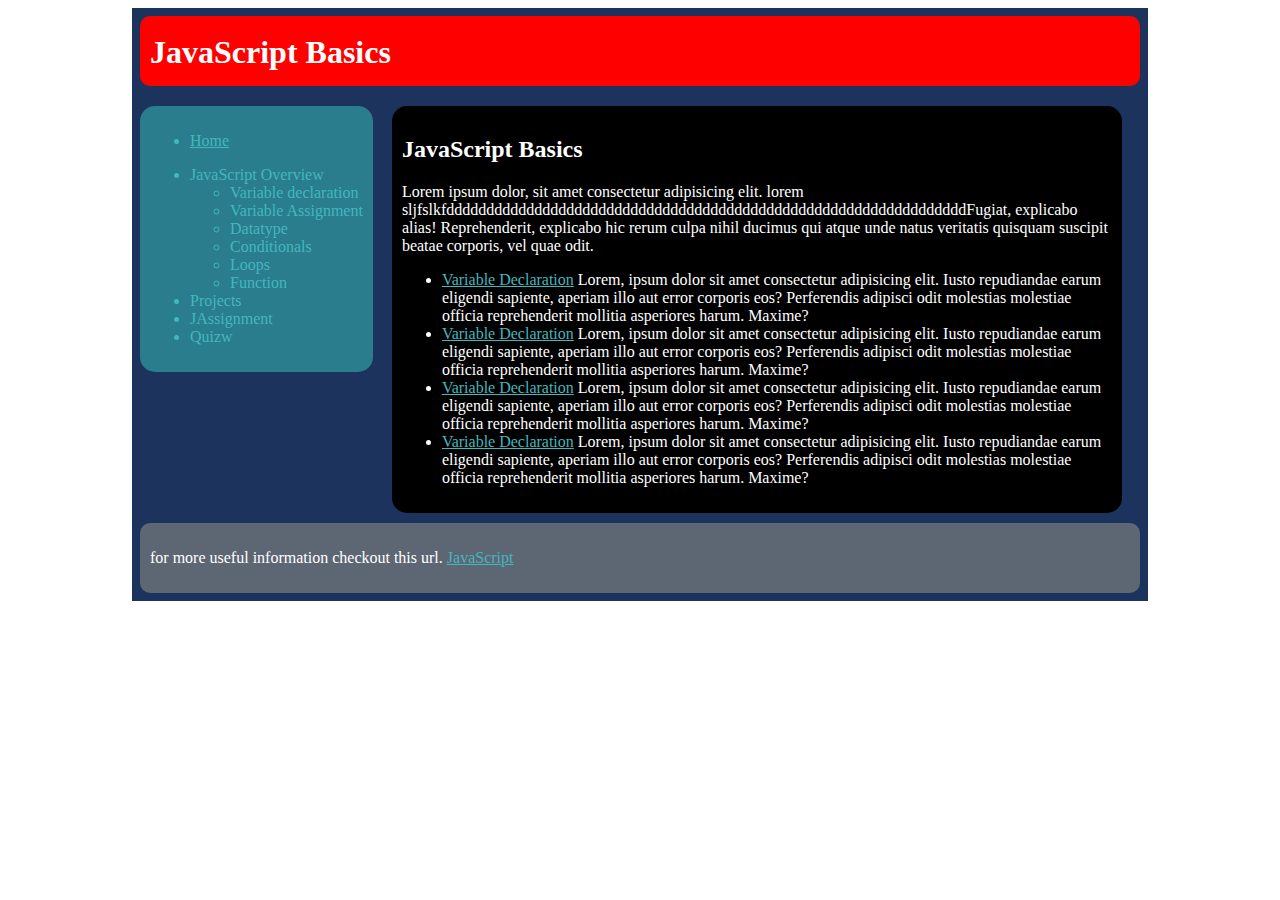
==== Web Fundamentals/CSS/JavaScriptBasics/index.html @ 7dd01780 "With Display blocks and JavaScript assignment in CSS" ====
<!DOCTYPE html>
<html lang="en">
<head>
    <meta charset="UTF-8">
    <meta name="viewport" content="width=device-width, initial-scale=1.0">
    <meta http-equiv="X-UA-Compatible" content="ie=edge">
    <title>JavaScript Basics</title>
    <link rel="stylesheet" href="CSS/style.css">
</head>
<body>
    <div class = "wrapper">
        <header>
            <h1>
                JavaScript Basics
            </h1>
        </header>
        <article class="light_blue">
            <ul class="light_blue">
                <li><a class = "light_blue"  href="">Home</a></li>
            </ul>
            <ul>
                <li>JavaScript Overview</li>
                <ul>
                    <li>Variable declaration</li>
                    <li>Variable Assignment</li>
                    <li>Datatype</li>
                    <li>Conditionals</li>
                    <li>Loops</li>
                    <li>Function</li>       
                </ul>
                <li>Projects</li> 
                <li>JAssignment</li>
                <li>Quizw</li>
            </ul>
        </article>
        <article class="black_white">
            <h2>JavaScript Basics</h2>
            <p>Lorem ipsum dolor, sit amet consectetur adipisicing elit. lorem sljfslkfdddddddddddddddddddddddddddddddddddddddddddddddddddddddddddddddddFugiat, explicabo alias! Reprehenderit, explicabo hic rerum culpa nihil ducimus qui atque unde natus veritatis quisquam suscipit beatae corporis, vel quae odit.</p>
            <ul>
                <li><span><a class = "light_blue" href="">Variable Declaration</a></span>
                Lorem, ipsum dolor sit amet consectetur adipisicing elit. Iusto repudiandae earum eligendi sapiente, aperiam illo aut error corporis eos? Perferendis adipisci odit molestias molestiae officia reprehenderit mollitia asperiores harum. Maxime?
                </li>
                <li><span><a class = "light_blue" href="">Variable Declaration</a></span>
                    Lorem, ipsum dolor sit amet consectetur adipisicing elit. Iusto repudiandae earum eligendi sapiente, aperiam illo aut error corporis eos? Perferendis adipisci odit molestias molestiae officia reprehenderit mollitia asperiores harum. Maxime?
                </li>
                <li><span><a class = "light_blue" href="">Variable Declaration</a></span>
                    Lorem, ipsum dolor sit amet consectetur adipisicing elit. Iusto repudiandae earum eligendi sapiente, aperiam illo aut error corporis eos? Perferendis adipisci odit molestias molestiae officia reprehenderit mollitia asperiores harum. Maxime?
                </li>
                <li><span><a class = "light_blue" href="">Variable Declaration</a></span>
                        Lorem, ipsum dolor sit amet consectetur adipisicing elit. Iusto repudiandae earum eligendi sapiente, aperiam illo aut error corporis eos? Perferendis adipisci odit molestias molestiae officia reprehenderit mollitia asperiores harum. Maxime?
                </li>
            </ul>
        </article>

        
        <footer>
            <p>for more useful information checkout this url. <a class = "light_blue" href="">JavaScript</a></p>
        </footer>
    </div>
</body>
</html>
---- Web Fundamentals/CSS/JavaScriptBasics/CSS/style.css ----
/* *{
    outline:1px dotted green;
} */

.wrapper{
    width:1000px;
    /* height:1000px; */
    background-color: #1b335d;
    padding:8px;
    margin:0 auto;
}
header{
    background-color:red;
    height:50px;
    padding:10px;
    border-radius: 10px;
    margin-bottom: 20px;
}

h1{
    color:white;
    vertical-align:center;
    margin-top:8px;
}
article{
    background-color:#2a7d8c;
    display:inline-block;
    border-radius:15px;
    padding:10px;
    margin-right:15px;
}
/* article ul{
/*     
} */ */
/* .nodeco{
    list-style-type:none;
   
} */
article ul{
    margin-top:0px;
    margin-bottom:0px;
}
.black_white{
    background-color:black;
    width:710px;
    vertical-align: top;
    color:white;
}
h2{
    color:white;
}
p{
    color:white;
}
.light_blue{
    color:#42b7be;
}
footer{
    height:50px;
    border-radius:10px;
    background-color:#5d6673;
    padding:10px;
    margin-top:10px;
}
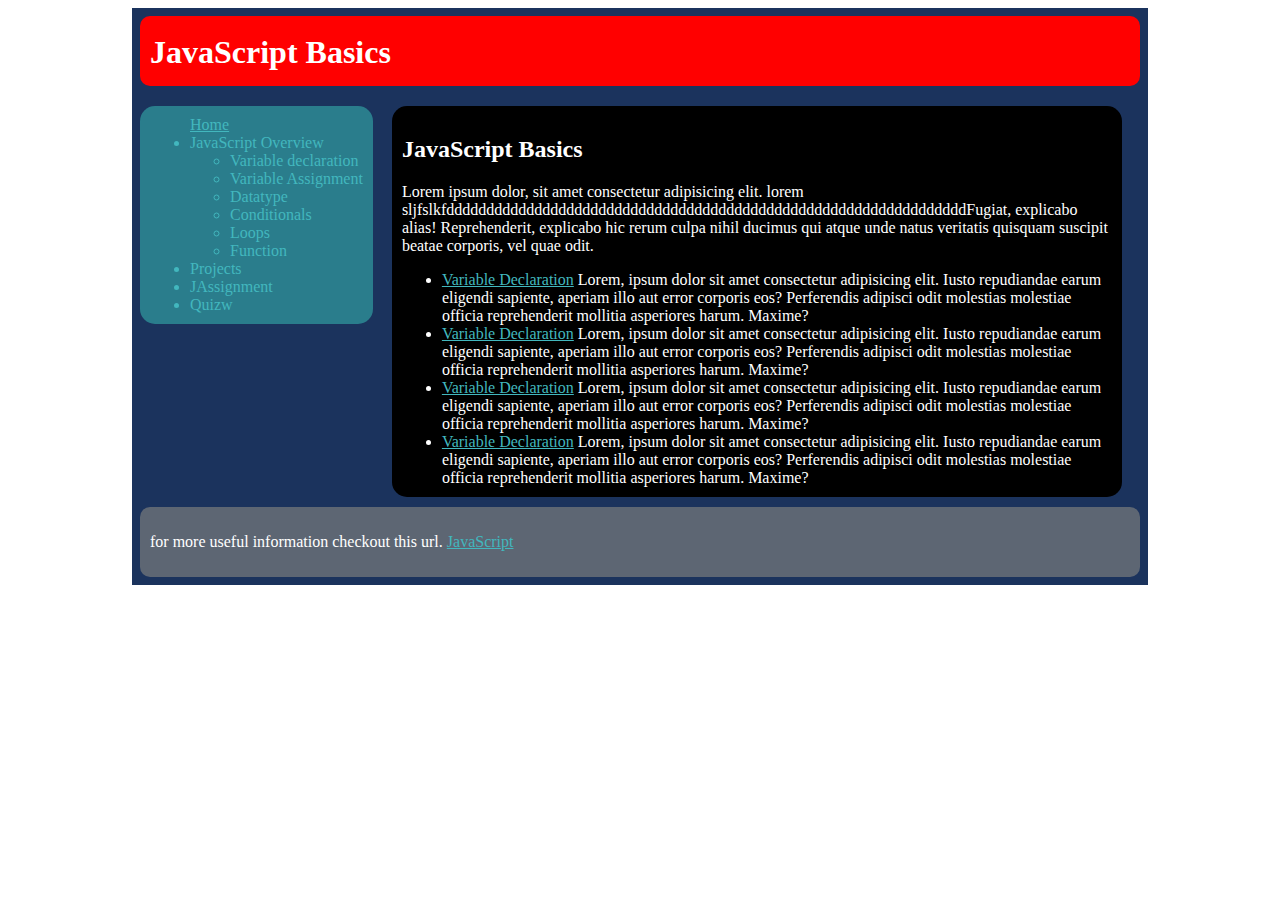
==== commit 0fdce7a6: "Made changes in the style.css" ====
--- a/Web Fundamentals/CSS/JavaScriptBasics/index.html
+++ b/Web Fundamentals/CSS/JavaScriptBasics/index.html
@@ -14,11 +14,11 @@
                 JavaScript Basics
             </h1>
         </header>
-        <article class="light_blue">
+        <article>
+            <ul class="nodeco">
+                <li ><a class = "light_blue" href="">Home</a></li>
+            </ul>
             <ul class="light_blue">
-                <li><a class = "light_blue"  href="">Home</a></li>
-            </ul>
-            <ul>
                 <li>JavaScript Overview</li>
                 <ul>
                     <li>Variable declaration</li>
--- a/Web Fundamentals/CSS/JavaScriptBasics/CSS/style.css
+++ b/Web Fundamentals/CSS/JavaScriptBasics/CSS/style.css
@@ -29,13 +29,10 @@
     padding:10px;
     margin-right:15px;
 }
-/* article ul{
-/*     
-} */ */
-/* .nodeco{
-    list-style-type:none;
+.nodeco{
+    list-style-type: none;
    
-} */
+}
 article ul{
     margin-top:0px;
     margin-bottom:0px;
@@ -54,6 +51,7 @@
 }
 .light_blue{
     color:#42b7be;
+    margin-bottom:0px;
 }
 footer{
     height:50px;
